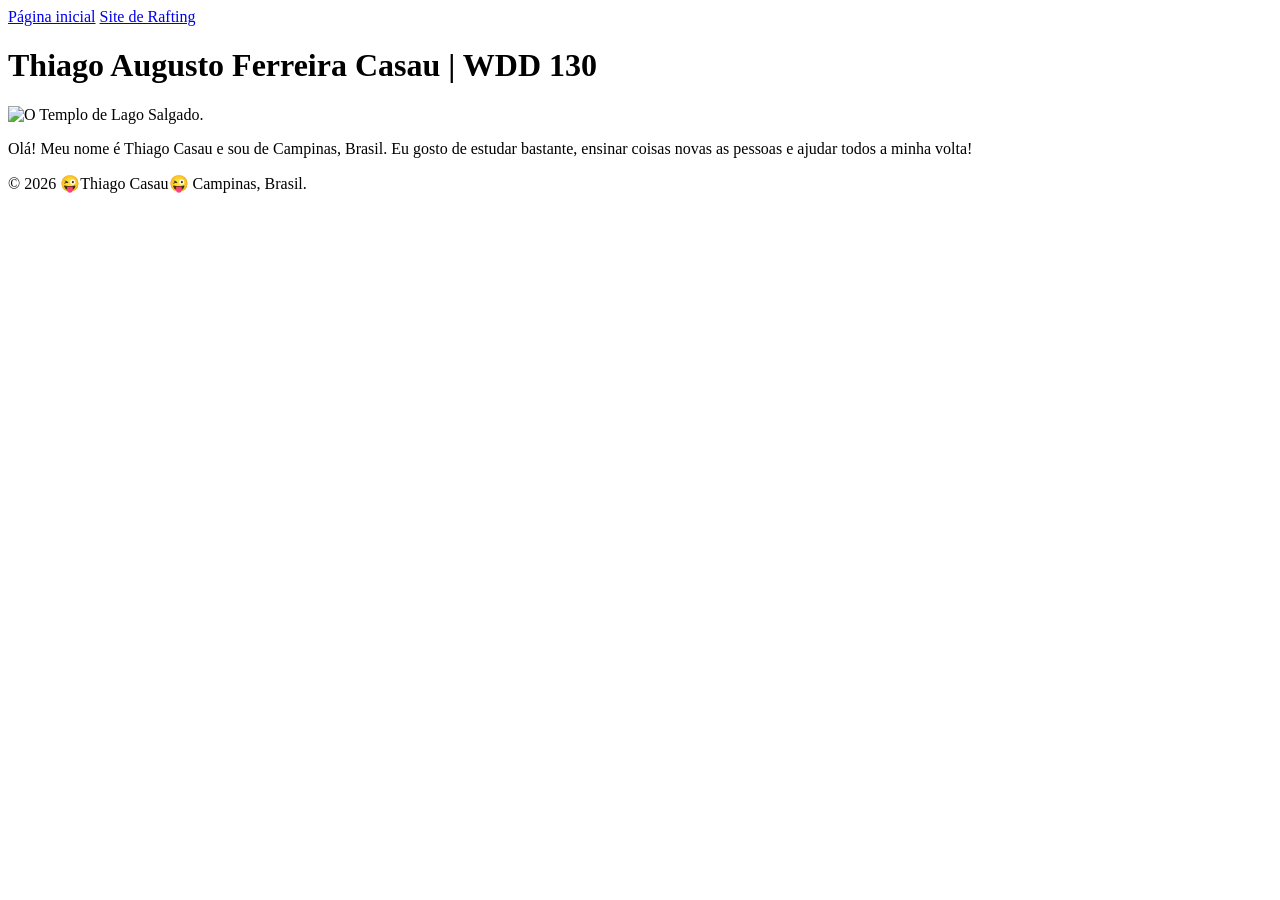
==== index.html @ 593f00ed "correção de erros" ====
<!DOCTYPE html>
<html lang="pt-br">

<head>
    <meta charset="UTF-8">
    <meta name="viewport" content="width=device-width, initial-scale=1.0">
    <title>Thiago Augusto Ferreira Casau | WDD 130</title>
</head>

<body>
    <header>
        <nav>
            <a href="#">Página inicial</a>
            <a href="wwr/">Site de Rafting</a>
        </nav>


    </header>

    <main>

        <h1>Thiago Augusto Ferreira Casau | WDD 130</h1>

        <img src="imagens/foto_perfil.jpg" alt="O Templo de Lago Salgado." width="200">

        <p>Olá! Meu nome é Thiago Casau e sou de Campinas, Brasil. Eu gosto de estudar bastante,
            ensinar
            coisas novas as pessoas e ajudar todos a minha volta!</p>


    </main>


    <footer>

        <p> © 2026 😜Thiago Casau😜 Campinas, Brasil. </p>

    </footer>


</body>

</html>
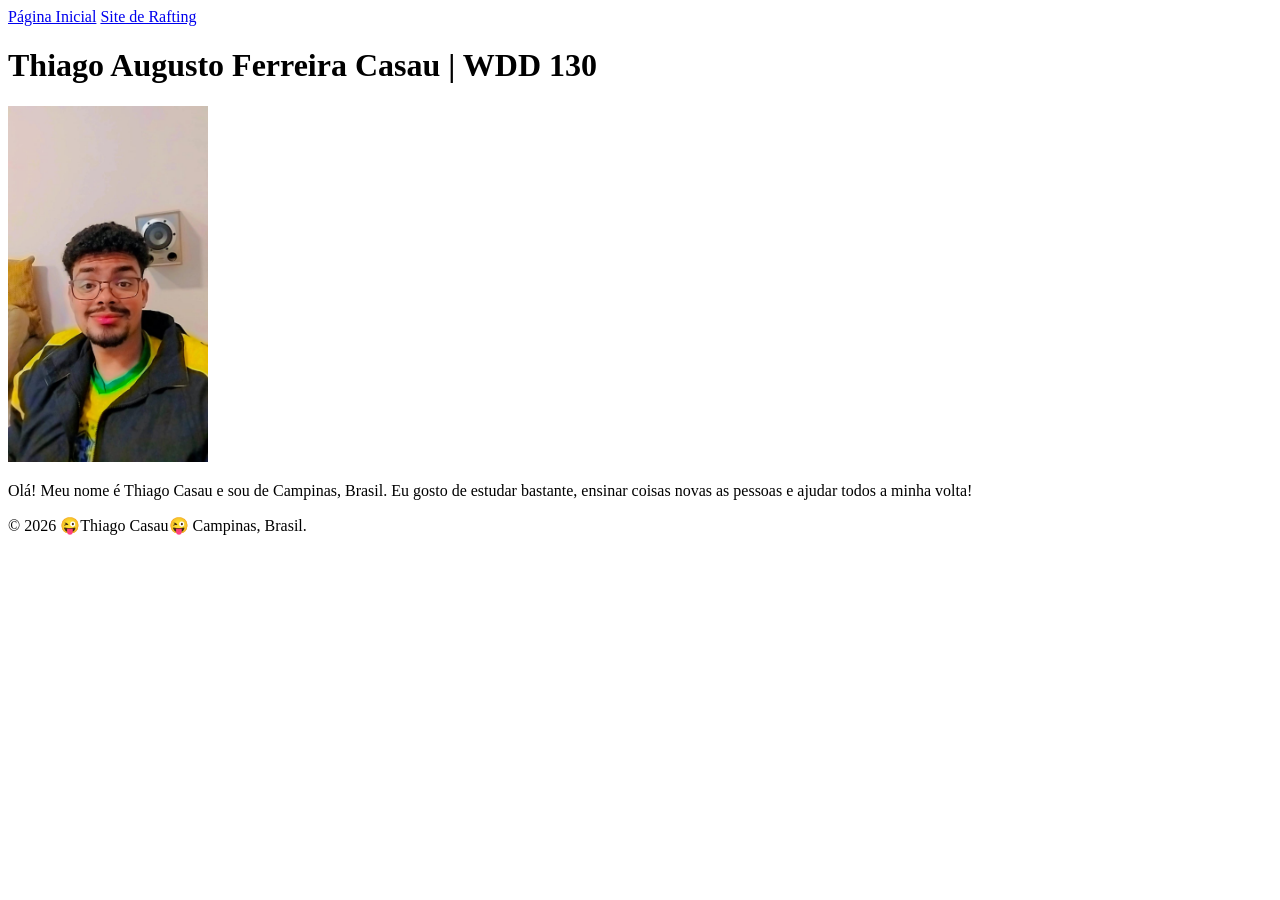
==== commit cd3bf040: "correção de erros de digitação" ====
--- a/index.html
+++ b/index.html
@@ -8,12 +8,10 @@
 </head>
 
 <body>
-    <header>
-        <nav>
-            <a href="#">Página inicial</a>
-            <a href="wwr/">Site de Rafting</a>
-        </nav>
-
+    <nav>
+        <a href="#">Página Inicial</a>
+        <a href="wwr/">Site de Rafting</a>
+    </nav>
 
     </header>
 
@@ -21,7 +19,7 @@
 
         <h1>Thiago Augusto Ferreira Casau | WDD 130</h1>
 
-        <img src="imagens/foto_perfil.jpg" alt="O Templo de Lago Salgado." width="200">
+        <img src="imagens/perfil.jpg" alt="O Templo de Lago Salgado." width="200">
 
         <p>Olá! Meu nome é Thiago Casau e sou de Campinas, Brasil. Eu gosto de estudar bastante,
             ensinar
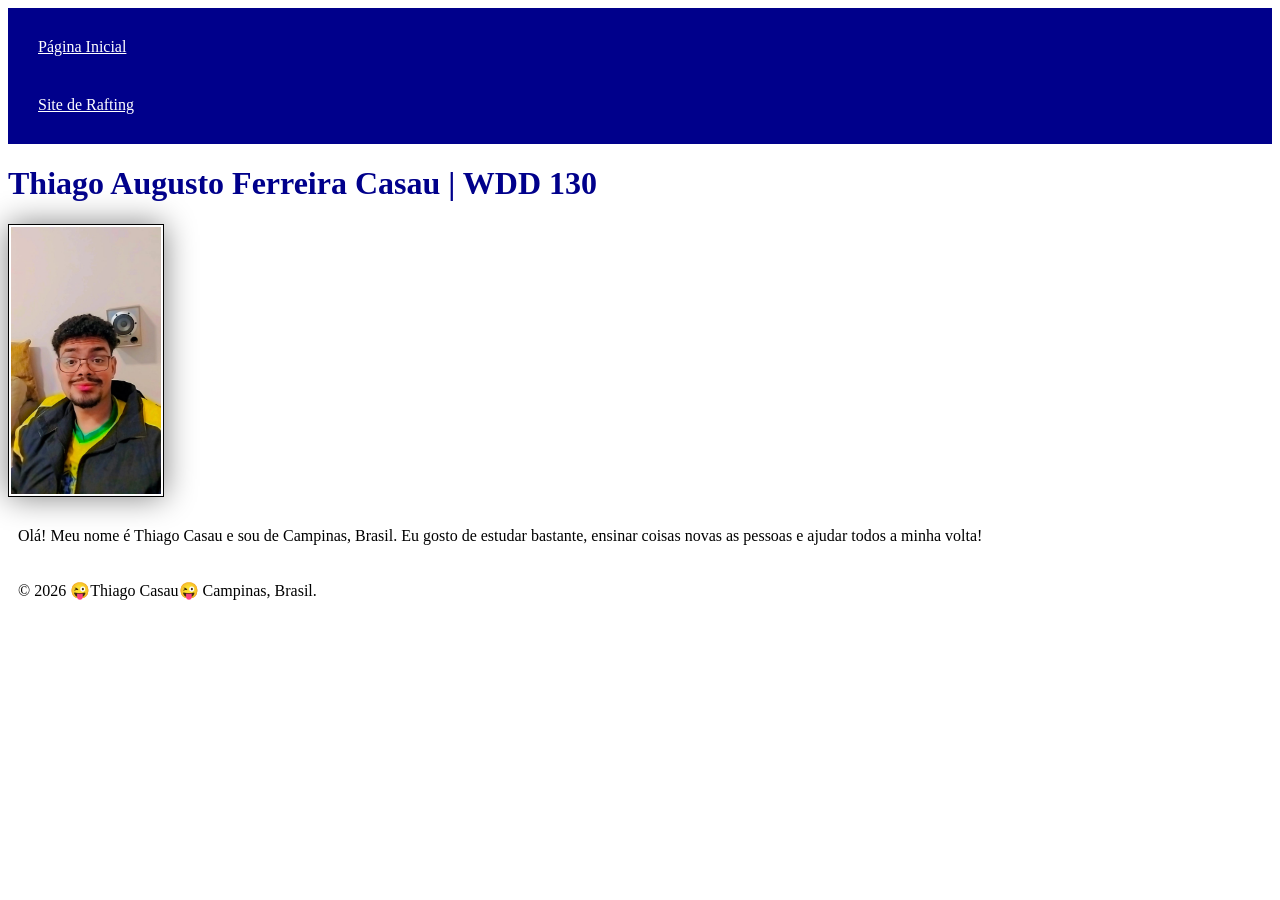
==== commit f442a8b1: "primeira aplicação de css em página principal" ====
--- a/index.html
+++ b/index.html
@@ -5,36 +5,29 @@
     <meta charset="UTF-8">
     <meta name="viewport" content="width=device-width, initial-scale=1.0">
     <title>Thiago Augusto Ferreira Casau | WDD 130</title>
+    <link rel="stylesheet" href="estilos/estilos.css">
 </head>
 
 <body>
-    <nav>
-        <a href="#">Página Inicial</a>
-        <a href="wwr/">Site de Rafting</a>
-    </nav>
-
+    <header>
+        <nav>
+            <a href="#">Página Inicial</a>
+            <a href="wwr/">Site de Rafting</a>
+        </nav>
     </header>
 
     <main>
-
         <h1>Thiago Augusto Ferreira Casau | WDD 130</h1>
 
         <img src="imagens/perfil.jpg" alt="O Templo de Lago Salgado." width="200">
 
         <p>Olá! Meu nome é Thiago Casau e sou de Campinas, Brasil. Eu gosto de estudar bastante,
-            ensinar
-            coisas novas as pessoas e ajudar todos a minha volta!</p>
-
-
+            ensinar coisas novas as pessoas e ajudar todos a minha volta!</p>
     </main>
 
-
     <footer>
-
         <p> © 2026 😜Thiago Casau😜 Campinas, Brasil. </p>
-
     </footer>
-
 
 </body>
 
--- a/estilos/estilos.css
+++ b/estilos/estilos.css
@@ -0,0 +1,27 @@
+ nav {
+     background-color: darkblue;
+     padding: 10px;
+ }
+
+ nav a {
+     color: white;
+     display: block;
+     padding: 20px;
+
+ }
+
+ h1 {
+     color: darkblue;
+ }
+
+ img {
+     width: 150px;
+     height: auto;
+     border: 1px solid black;
+     padding: 2px;
+     box-shadow: 0 0 30px gray;
+ }
+
+ p {
+     padding: 10px;
+ }
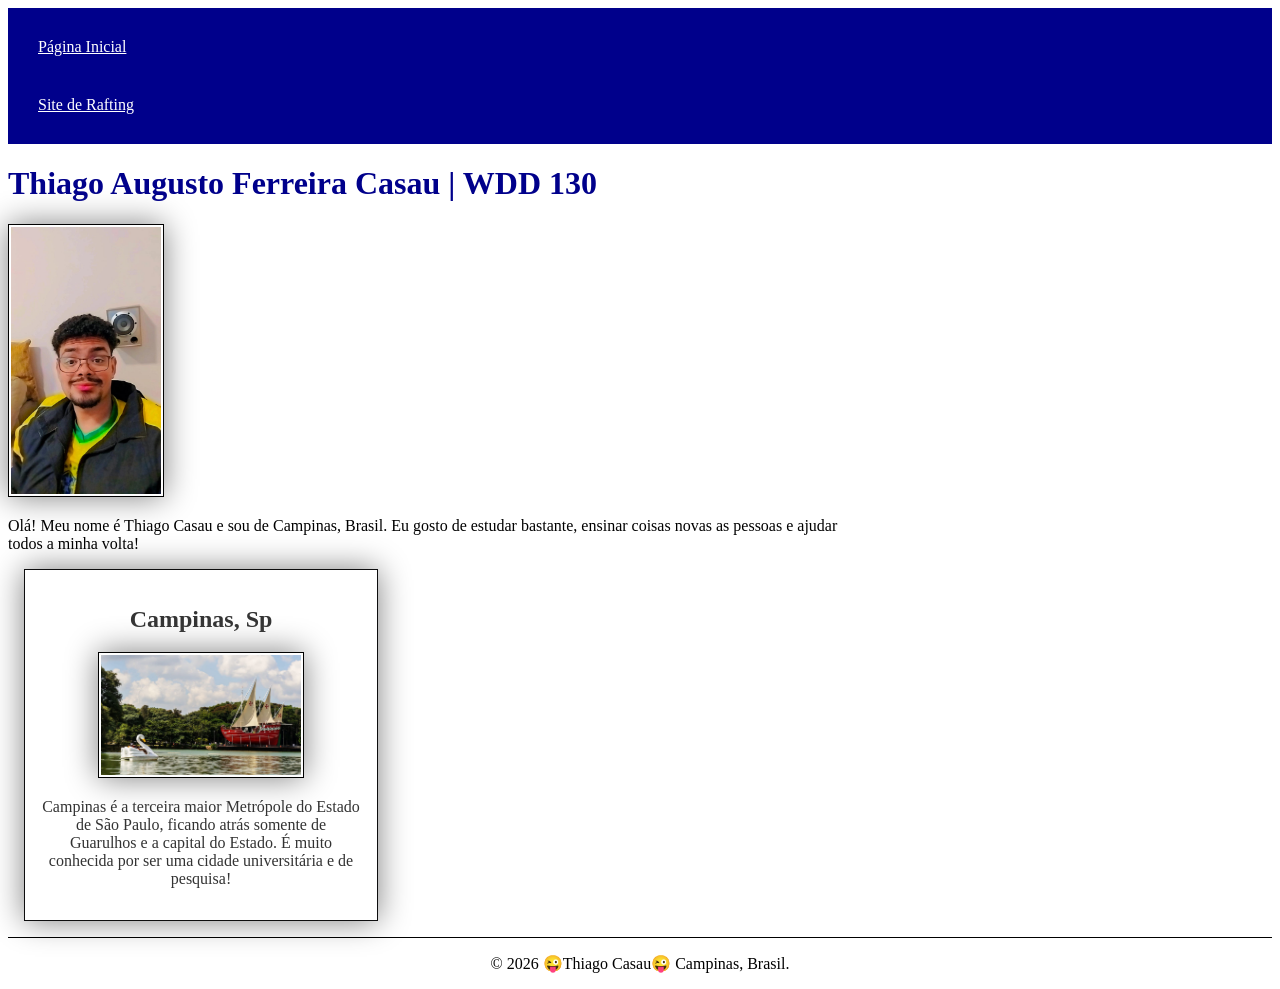
==== commit 6f60ee51: "Feita melhoria da semana 2. Primeiro commit para ver se está tudo certo" ====
--- a/index.html
+++ b/index.html
@@ -5,6 +5,8 @@
     <meta charset="UTF-8">
     <meta name="viewport" content="width=device-width, initial-scale=1.0">
     <title>Thiago Augusto Ferreira Casau | WDD 130</title>
+    <meta name="description" content="Thiago Casau, Página de apresentação, um pouco sobre mim.">
+    <meta name="author" content="Thiago Casau">
     <link rel="stylesheet" href="estilos/estilos.css">
 </head>
 
@@ -25,6 +27,16 @@
             ensinar coisas novas as pessoas e ajudar todos a minha volta!</p>
     </main>
 
+    <aside>
+        <h2>Campinas, Sp</h2>
+        <img src="imagens/lagoa.png" alt="Campinas, SP">
+        <p>Campinas é a terceira maior Metrópole do Estado de São Paulo, ficando atrás somente de
+            Guarulhos e a capital do Estado. É muito conhecida por ser uma cidade universitária
+            e de pesquisa!
+        </p>
+
+    </aside>
+
     <footer>
         <p> © 2026 😜Thiago Casau😜 Campinas, Brasil. </p>
     </footer>
--- a/estilos/estilos.css
+++ b/estilos/estilos.css
@@ -23,5 +23,37 @@
  }
 
  p {
-     padding: 10px;
+     padding: 0;
+ }
+
+ main {
+     max-width: 840px;
+ }
+
+ main img {
+     width: 150px;
+     height: auto;
+ }
+
+ aside {
+     width: 20rem;
+     margin: 1rem;
+     border: 1px solid rgb(13, 13, 14);
+     padding: 1rem;
+     box-shadow: 0 0 30px gray;
+     background-color: white;
+     color: #333;
+     text-align: center;
+
+ }
+
+ aside img {
+     width: 200px;
+     height: auto;
+ }
+
+ footer {
+     margin-top: 15px;
+     border-top: 1px solid #000;
+     text-align: center;
  }
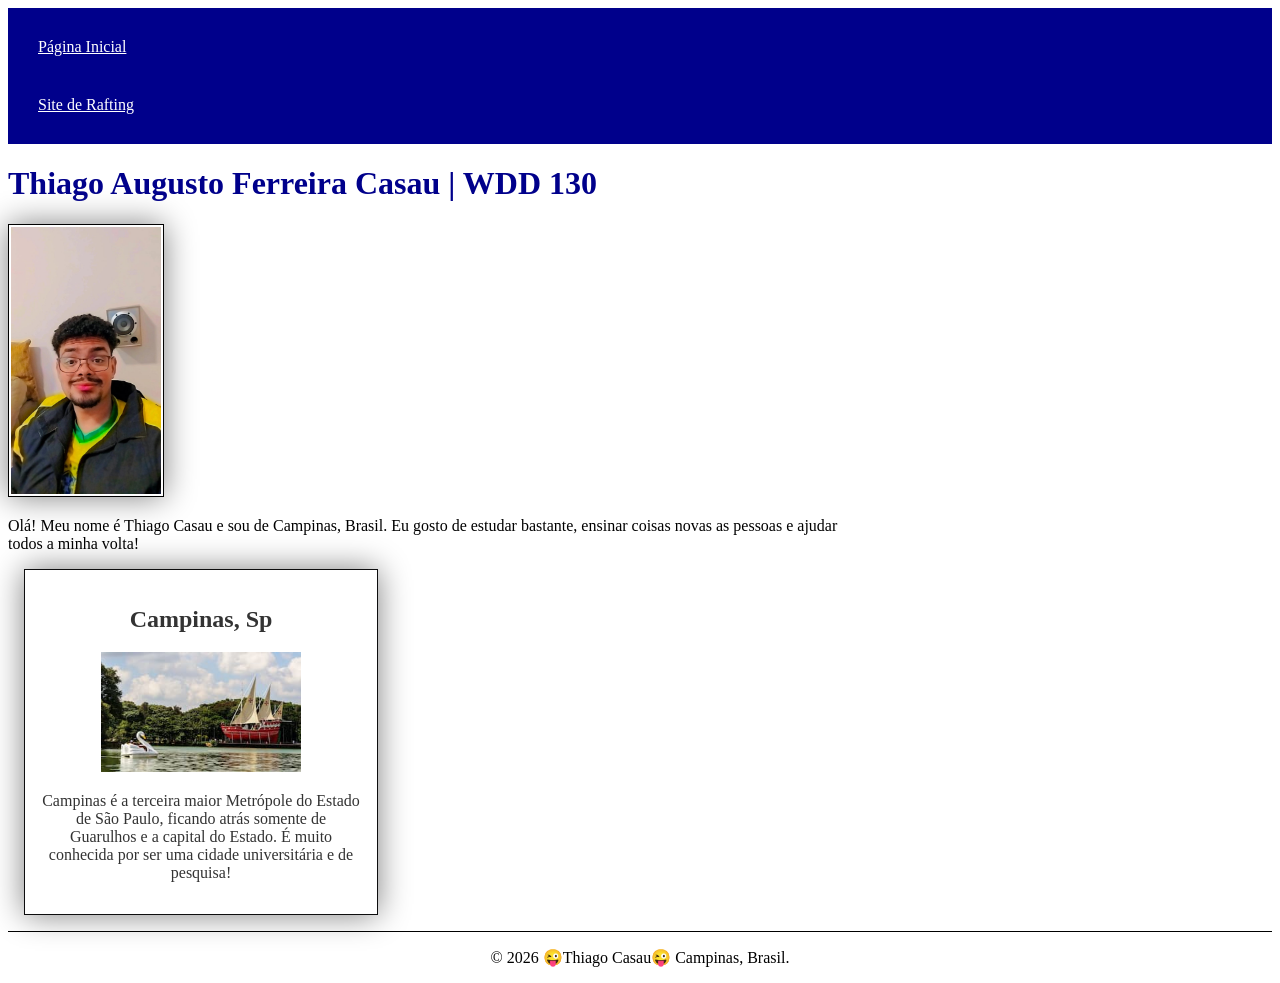
==== commit ac8a74e3: "corrigida o tamanho da imagem" ====
--- a/index.html
+++ b/index.html
@@ -29,7 +29,7 @@
 
     <aside>
         <h2>Campinas, Sp</h2>
-        <img src="imagens/lagoa.png" alt="Campinas, SP">
+        <img src="imagens/lagoa.jpg" alt="Campinas, SP">
         <p>Campinas é a terceira maior Metrópole do Estado de São Paulo, ficando atrás somente de
             Guarulhos e a capital do Estado. É muito conhecida por ser uma cidade universitária
             e de pesquisa!
--- a/estilos/estilos.css
+++ b/estilos/estilos.css
@@ -14,7 +14,7 @@
      color: darkblue;
  }
 
- img {
+ main img {
      width: 150px;
      height: auto;
      border: 1px solid black;
